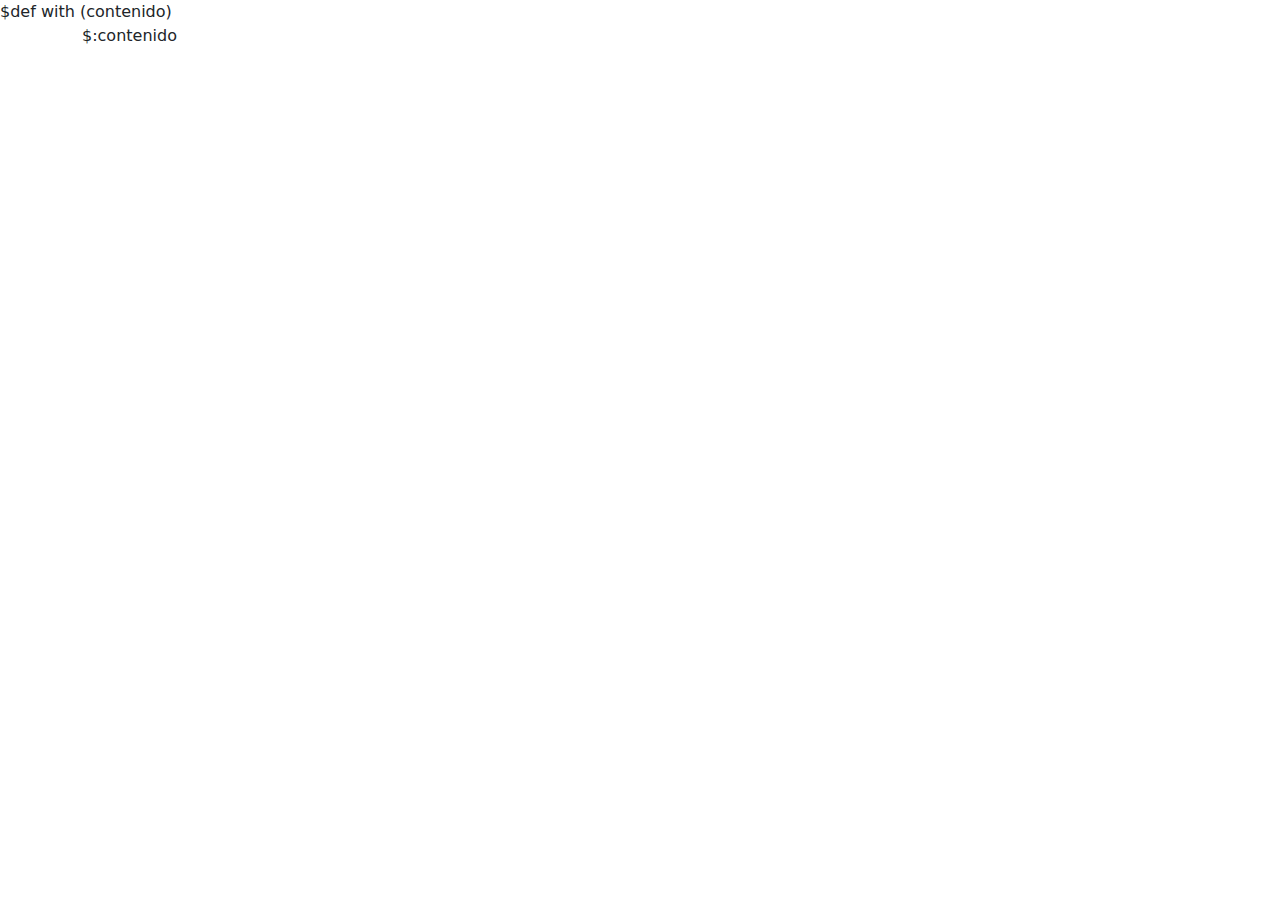
==== mvc/views/layout.html @ d59acfe5 "ya" ====
$def with (contenido)
<!DOCTYPE html>
<html lang="en">
<head>
    <meta charset="UTF-8">
    <meta name="viewport" content="width=device-width, initial-scale=1.0">
    <title>Productos</title>
    <link href="https://cdn.jsdelivr.net/npm/bootstrap@5.3.3/dist/css/bootstrap.min.css" rel="stylesheet" integrity="sha384-QWTKZyjpPEjISv5WaRU9OFeRpok6YctnYmDr5pNlyT2bRjXh0JMhjY6hW+ALEwIH" crossorigin="anonymous">
</head>
<body>
    <div class="container">
        $:contenido
    </div>
</body>
</html>
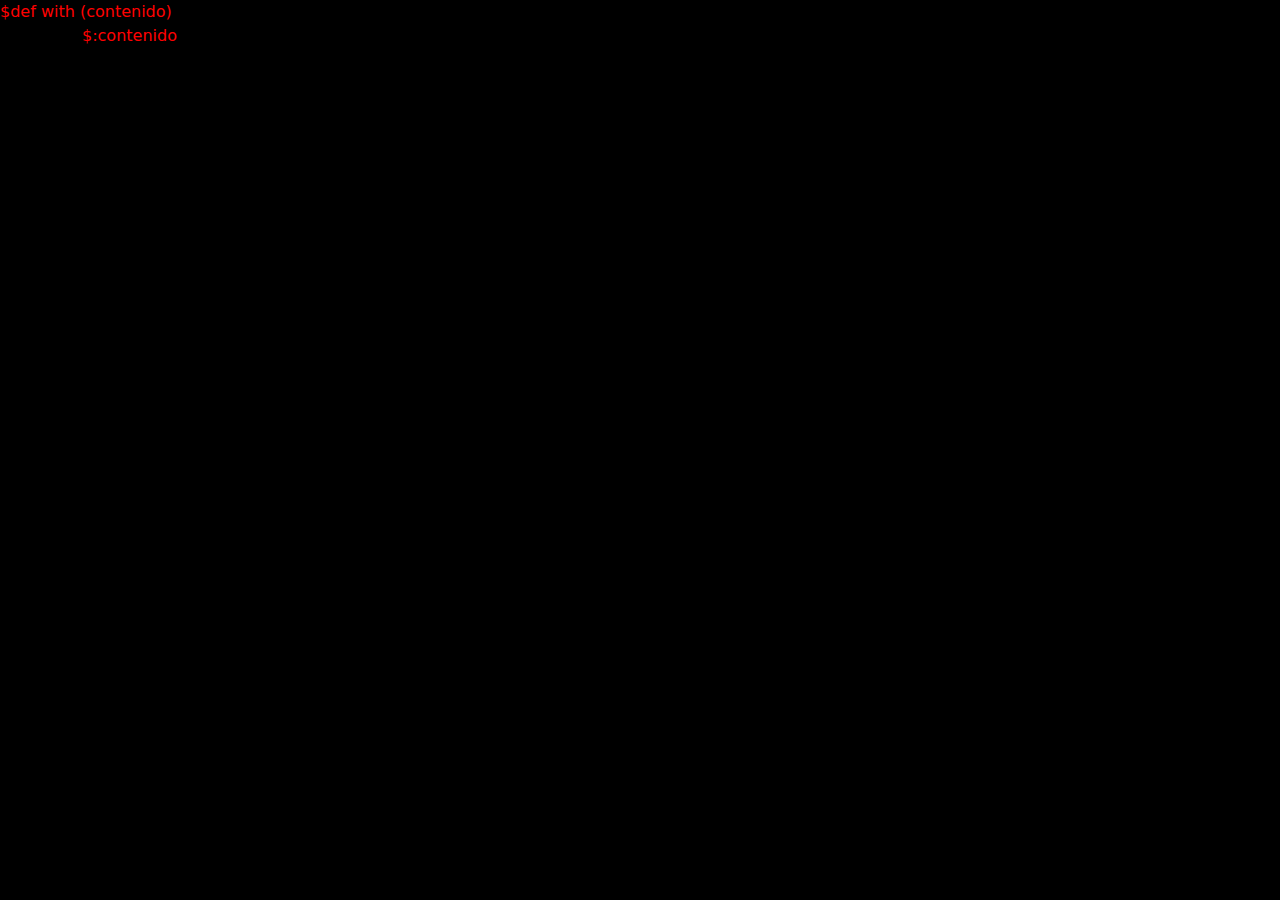
==== commit 04e065b0: "ya" ====
--- a/mvc/views/layout.html
+++ b/mvc/views/layout.html
@@ -6,6 +6,12 @@
     <meta name="viewport" content="width=device-width, initial-scale=1.0">
     <title>Productos</title>
     <link href="https://cdn.jsdelivr.net/npm/bootstrap@5.3.3/dist/css/bootstrap.min.css" rel="stylesheet" integrity="sha384-QWTKZyjpPEjISv5WaRU9OFeRpok6YctnYmDr5pNlyT2bRjXh0JMhjY6hW+ALEwIH" crossorigin="anonymous">
+    <style>
+        body {
+            background-color: #000000; /* Cambiar color de fondo */
+            color: #ff0000; /* Cambiar color de texto */
+        }
+    </style>
 </head>
 <body>
     <div class="container">
